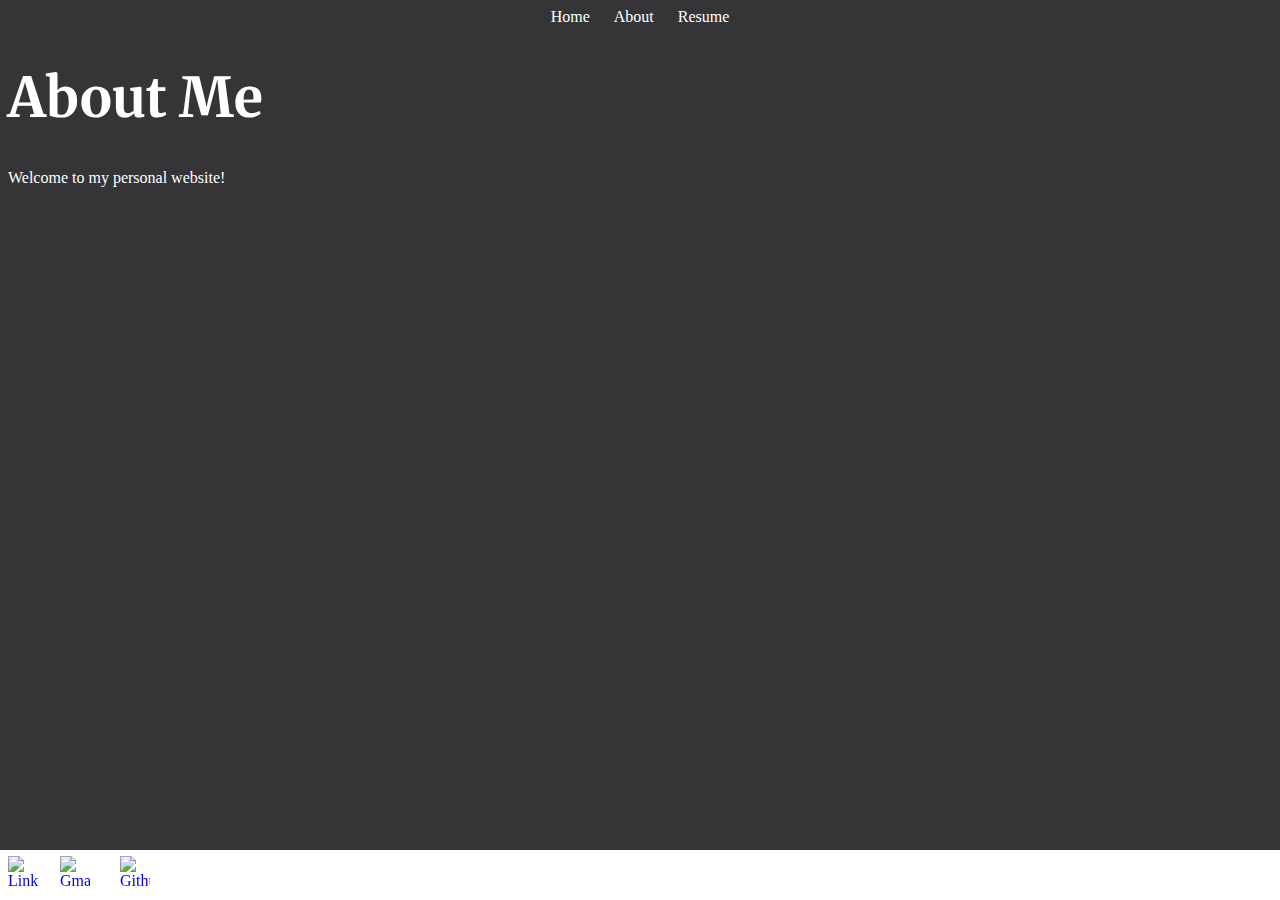
==== pages/about.html @ 4988a439 "About+Nav+CSS" ====
<!DOCTYPE html>
<html>
    <head>
        <title>Elliot Lin Website</title>
        <link rel="stylesheet" href="../css/about.css">
        <link rel="stylesheet" href="../css/nav.css">
        <link rel="stylesheet" href="https://fonts.googleapis.com/css?family=Merriweather&effect=neon|3d">
    </head>
    <body>
        <div class=nav>
            <a href="../index.html">Home</a>
            <a href="about.html">About</a>
            <a href="resume/Elliot Lin_Resume.pdf">Resume</a>
        </div>
        <h1>About Me</h1>
        <p>Welcome to my personal website!</p>
        <div class=links>
            <a href="https://www.linkedin.com/in/elliot-lin-489703237/"><img src="logos/free-linkedin-logo-icon-2430-thumb.png" class="links" id="LinkedIn" alt="LinkedIn"></a>
            <a href="mailto:elliotclin@gmail.com?"><img src="logos/gmail.png" class="links" id="Gmail" alt="Gmail"></a>
            <a href="https://github.com/ELin2025"><img src="logos/github.png" class="links" id="Github" alt="Github"></a>
        </div>
        <div id="line"></div>
        
    </body>
</html>
---- css/about.css ----
body {
    background-color: #353538;
}
h1{
    font-size: 55px;
    font-family: Merriweather, sans-serif;
    color:white;
}
p{
    color:white;
}
.links{
    width: 30px;
}
#LinkedIn{
    position:fixed;
    bottom:10px;
}
#Gmail{
    position:fixed;
    bottom:10px;
    left:60px;
}
#Github{
    position:fixed;
    bottom:10px;
    left: 110px;
    margin-left:10px;
}
#line{
    width:100%;
    height:50px;
    position: fixed;
    bottom: 0px;
    left: 0px;
    background-color: white;
    z-index: -1;
}
---- css/nav.css ----
.nav{
    text-align:center;
}
.nav > a{
    text-decoration:none;
    color:white;
    margin:10px;
}
.nav > a:hover{
    text-decoration: none;
    color:slategrey;
}
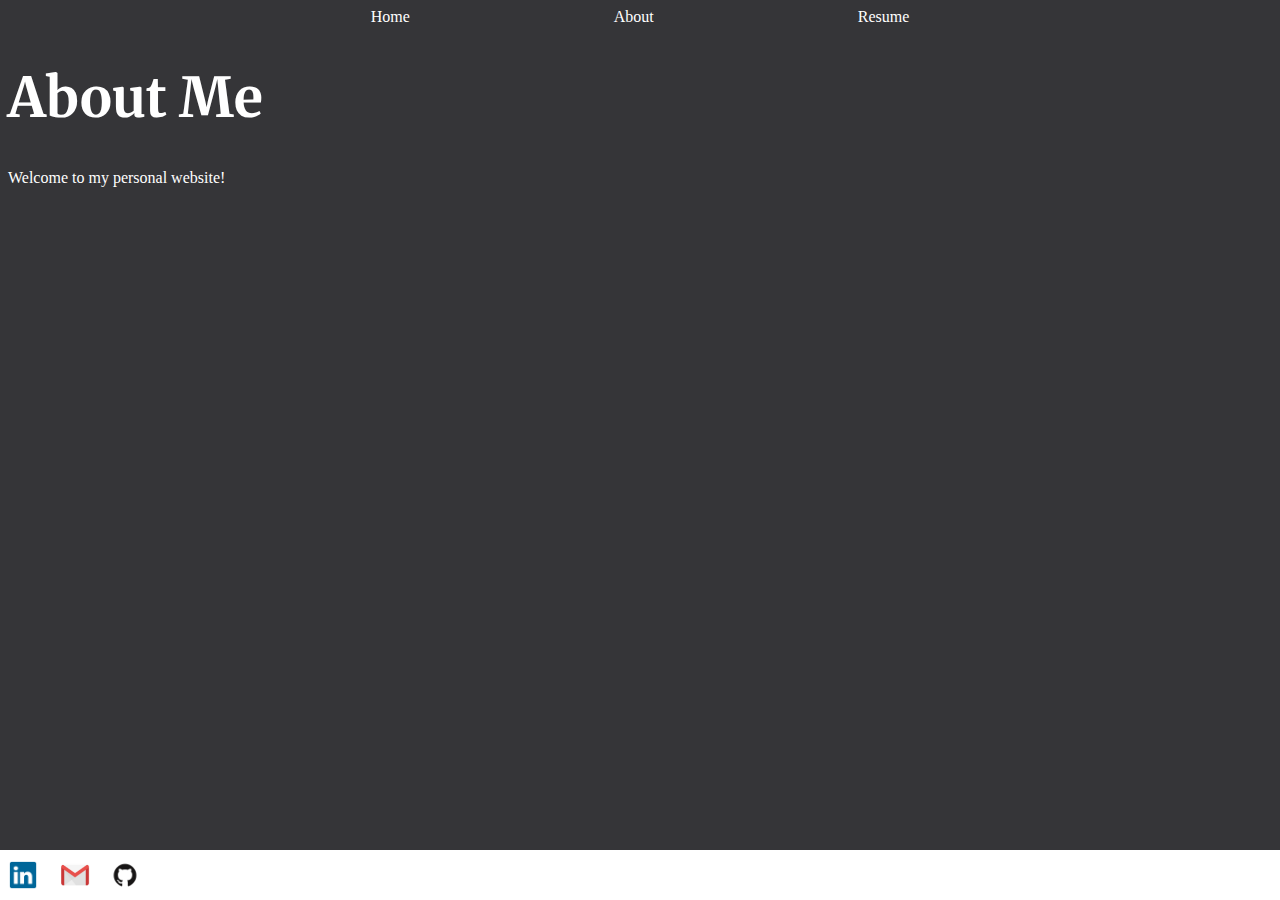
==== commit 6b501287: "nav bar" ====
--- a/pages/about.html
+++ b/pages/about.html
@@ -10,14 +10,14 @@
         <div class=nav>
             <a href="../index.html">Home</a>
             <a href="about.html">About</a>
-            <a href="resume/Elliot Lin_Resume.pdf">Resume</a>
+            <a href="../resume/Elliot Lin_Resume.pdf">Resume</a>
         </div>
         <h1>About Me</h1>
         <p>Welcome to my personal website!</p>
         <div class=links>
-            <a href="https://www.linkedin.com/in/elliot-lin-489703237/"><img src="logos/free-linkedin-logo-icon-2430-thumb.png" class="links" id="LinkedIn" alt="LinkedIn"></a>
-            <a href="mailto:elliotclin@gmail.com?"><img src="logos/gmail.png" class="links" id="Gmail" alt="Gmail"></a>
-            <a href="https://github.com/ELin2025"><img src="logos/github.png" class="links" id="Github" alt="Github"></a>
+            <a href="https://www.linkedin.com/in/elliot-lin-489703237/"><img src="../logos/free-linkedin-logo-icon-2430-thumb.png" class="links" id="LinkedIn" alt="LinkedIn"></a>
+            <a href="mailto:elliotclin@gmail.com?"><img src="../logos/gmail.png" class="links" id="Gmail" alt="Gmail"></a>
+            <a href="https://github.com/ELin2025"><img src="../logos/github.png" class="links" id="Github" alt="Github"></a>
         </div>
         <div id="line"></div>
         
--- a/css/about.css
+++ b/css/about.css
@@ -8,31 +8,4 @@
 }
 p{
     color:white;
-}
-.links{
-    width: 30px;
-}
-#LinkedIn{
-    position:fixed;
-    bottom:10px;
-}
-#Gmail{
-    position:fixed;
-    bottom:10px;
-    left:60px;
-}
-#Github{
-    position:fixed;
-    bottom:10px;
-    left: 110px;
-    margin-left:10px;
-}
-#line{
-    width:100%;
-    height:50px;
-    position: fixed;
-    bottom: 0px;
-    left: 0px;
-    background-color: white;
-    z-index: -1;
 }--- a/css/nav.css
+++ b/css/nav.css
@@ -4,9 +4,35 @@
 .nav > a{
     text-decoration:none;
     color:white;
-    margin:10px;
+    margin:100px;
 }
 .nav > a:hover{
     text-decoration: none;
     color:slategrey;
+}
+.links{
+    width: 30px;
+}
+#LinkedIn{
+    position:fixed;
+    bottom:10px;
+}
+#Gmail{
+    position:fixed;
+    bottom:10px;
+    left:60px;
+}
+#Github{
+    position:fixed;
+    bottom:10px;
+    left: 110px;
+}
+#line{
+    width:100%;
+    height:50px;
+    position: fixed;
+    bottom: 0px;
+    left: 0px;
+    background-color: white;
+    z-index: -1;
 }